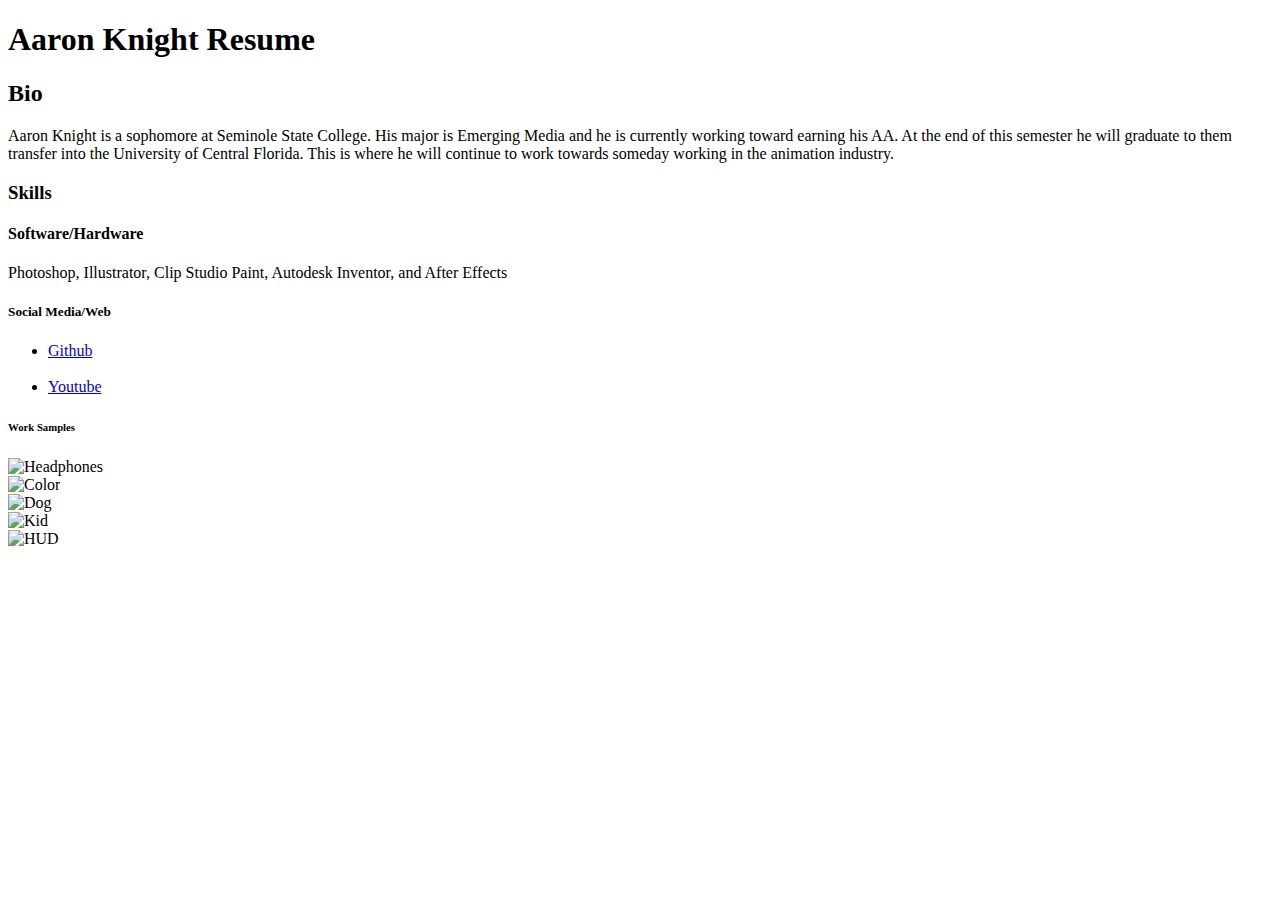
==== Resume/index.html @ 7e2cc2ad "Create index.html" ====
<!DOCTYPE html>
<html>

<head>
  <meta charset="utf-8">
  <title>Aaron Knight Resume</title>
</head>

<body>
<h1>Aaron Knight Resume</h1>

<h2>Bio</h2>
<p>Aaron Knight is a sophomore at Seminole State College. His major is Emerging Media and he is currently working toward earning his AA. At the end of this semester he will graduate to them transfer into the University of Central Florida. This is where he will continue to work towards someday working in the animation industry.</p>

<h3>Skills</h3>
<p></p>

<h4>Software/Hardware</h4>
<p>Photoshop, Illustrator, Clip Studio Paint, Autodesk Inventor, and After Effects</p>

<h5>Social Media/Web</h5>
  <p><ul>
  <li><a href="https://github.com/Aerobroc/fid">Github</a></li><br>
  <li><a href="https://www.youtube.com/channel/UCkj49zlrBDP-nZIeWEEP2OA?view_as=subscriber">Youtube</a></li>
</ul></p>

<h6>Work Samples</h6>
  <p><img src="Aaron_Knight_AD" alt="Headphones"><br>
     <img src="Color" alt="Color"><br>
     <img src="Aaron_Knight_Dog" alt="Dog"><br>
     <img src="Superkid" alt="Kid"><br>
     <img src="Aaron_Knight_HUD" alt="HUD"></p>
</body>

</html>
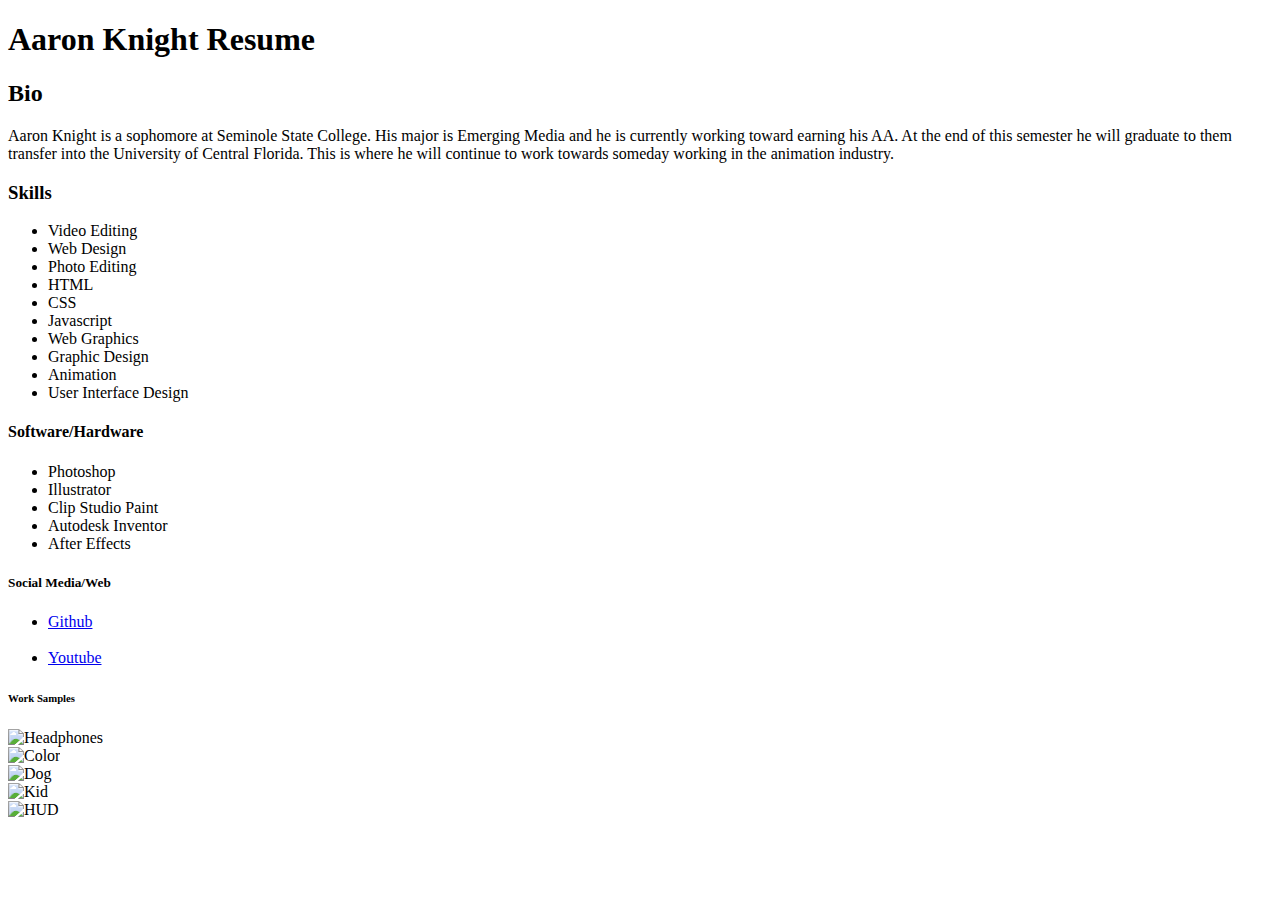
==== commit c0ada37e: "Update index.html" ====
--- a/Resume/index.html
+++ b/Resume/index.html
@@ -13,10 +13,27 @@
 <p>Aaron Knight is a sophomore at Seminole State College. His major is Emerging Media and he is currently working toward earning his AA. At the end of this semester he will graduate to them transfer into the University of Central Florida. This is where he will continue to work towards someday working in the animation industry.</p>
 
 <h3>Skills</h3>
-<p></p>
+<p><ul>
+	<li>Video Editing</li>
+	<li>Web Design</li>
+	<li>Photo Editing</li>
+	<li>HTML</li>
+	<li>CSS</li>
+	<li>Javascript</li>
+	<li>Web Graphics</li>
+	<li>Graphic Design</li>
+	<li>Animation</li>
+	<li>User Interface Design</li>
+</ul></p>
 
 <h4>Software/Hardware</h4>
-<p>Photoshop, Illustrator, Clip Studio Paint, Autodesk Inventor, and After Effects</p>
+<p><ul>
+	<li>Photoshop</li>
+	<li>Illustrator</li>
+	<li>Clip Studio Paint</li>
+	<li>Autodesk Inventor</li>
+	<li>After Effects</li>
+</ul></p>
 
 <h5>Social Media/Web</h5>
   <p><ul>
@@ -25,11 +42,11 @@
 </ul></p>
 
 <h6>Work Samples</h6>
-  <p><img src="Aaron_Knight_AD" alt="Headphones"><br>
-     <img src="Color" alt="Color"><br>
-     <img src="Aaron_Knight_Dog" alt="Dog"><br>
-     <img src="Superkid" alt="Kid"><br>
-     <img src="Aaron_Knight_HUD" alt="HUD"></p>
+  <p><img src="Aaron_Knight_AD.jpg" alt="Headphones"><br>
+     <img src="Color.jpg" alt="Color"><br>
+     <img src="Aaron_Knight_Dog.png" alt="Dog"><br>
+     <img src="Superkid.jpg" alt="Kid"><br>
+     <img src="Aaron_Knight_HUD.jpg" alt="HUD"></p>
 </body>
 
 </html>
